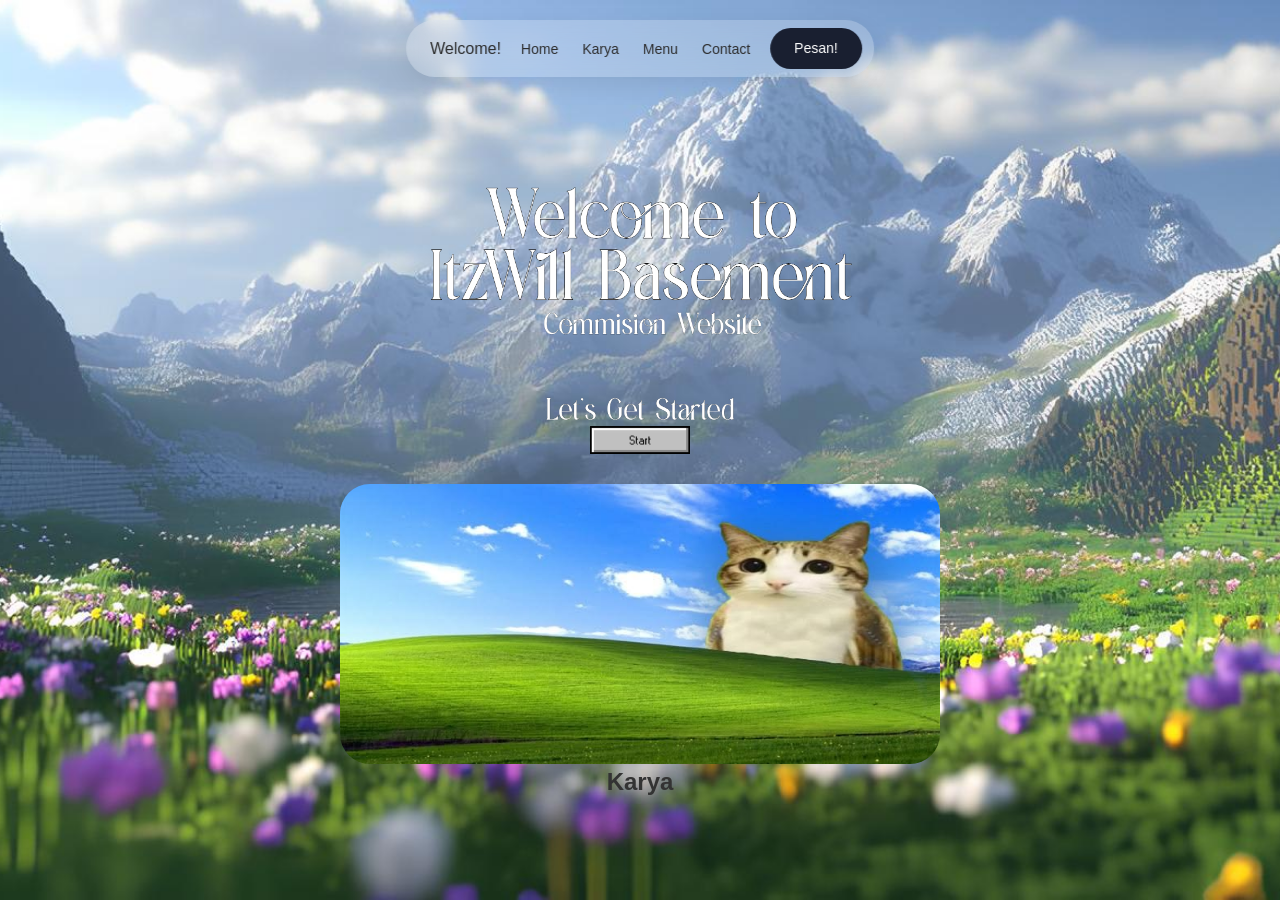
==== index.html @ cd28eb04 "s" ====
<!DOCTYPE html>
<html lang="id">
<head>
    <meta charset="UTF-8">
    <meta name="viewport" content="width=device-width, initial-scale=1.0">
    <title>ItzWil Basement - Art Commissions</title>
    <meta http-equiv="x-UA-Compatible" content="ie=edge">
    <link rel="stylesheet" href="style.css">
</head>
<body> 
  <script src="script.js"></script>

    <!--Navbar-->
    <nav class="navbar-floating">
    <a href="#" class="setting-hp" onclick="toggleSidebar()">☰</a>   
    <span class="navbar-tulis">Welcome!</span>
  
  <ul class="nav-links">
    <li><a href="#home">Home</a></li>
    <li><a href="#karya">Karya</a></li>
    <li><a href="#">Menu</a></li>
    <li><a href="#" class="pesanModal">Contact</a></li>
  </ul>

  <a href="#" class="btn-pesan">Pesan!</a>
</nav>
    
     <!--Sidebsar-->
<div class="overlay" id="overlay" onclick="toggleSidebar()"></div>
<aside class="sidebar" id="sidebar">
      <div class="sidebar-kepala">
        <button class="clos e-sidebar" onclick="toggleSidebar()">X</button>
        <span class="brand-name">ItzWill Basement</span>
      </div>

      <nav class="sidebar-nav">
        <ul>
            <li><a href="#home">┃ Home</a></li>
            <li><a href="#karya">┃ Karya</a></li>
            <li><a href="#">┃ Menu</a></li>
            <li><a href="#" class="pesanModal" onclick="toggleSidebar()">┃ Contact</a></li>
        </ul>
      </nav>
      <span class="sidebar-hubungi">Sosial Media</span>
      <nav class="sidebar-sosmed">
            <a class="ig" href="https://www.instagram.com/then.willdan?sktn=MXFqMzhrM2U0ODMxcg==">
                <img src="img/asset/ig-icon.png" alt="Instagram" class="ig-icon"></a>
            <a class="tt" href="https://www.tiktok.com/@itzwil25?_r=18_t=ZS-9AGoNN740O7">
                <img src="img/asset/tt-icon.png" alt="TikTok" class="tt-icon"></a>
            <a class="wa" href="https://whatsapp.com/channel/0029VbA837P77qVTBnD1l81Q">
                <img src="img/asset/wa-icon.png" alt="WhatsApp" class="wa-icon"></a>
      </nav>
      <span class="sidebar-footer">© 2026 ItzWill Basement</span>
     </aside>

    <!-- Pop Pesan(contact) -->
 <div id="pesanPopup" class="pesan">
        <div class="modal-popup">
            <span class="close-pesan">&times</span>
                <h2>Kontak Atmin</h2>
                <form id="contactForm">
                    <input type="text" placeholder="Nama" required/>
                    <input type="email" placeholder="Email" required/>
                    <textarea placeholder="Pesan buat atmin..." rows="4" required></textarea>
                    <button type="submit" class="submit-btn">Kirim</button>
                </form>
        </div>
    </div>
    <!-- Halaman -->
    <div class="semua-konten">
    <!-- Konten Home -->
<section class="konten-home" id="home"></section>
 <div class="tulis1"; align="center">
    <img class="judul1"; src="img/judul/judul1.png";
        alt="judul1";>
    </div>
 <div class="tulis2"; align="center">
    <img class="subjudul1"; src="img/judul/subjudul1.png";
        alt="subjudul1";>
    </div>
    
 <div class="tombol">
       <button class="start-tombol"> 
            <img src="img/asset/start.png"; alt="Sign Up"> </button> </div>

  <div class="banner-wrapper">
        <div class="box"></div>
    </div>
</section>

   <!-- Karya -->
<section class="konten-karya" id="karya">
<h1>Karya</h1>
</section>

    </div>
</body>

</html>
---- style.css ----
@import url('gaya/navbar.css');
@import url('gaya/sidebar.css');

*, *::before, *::after {
  box-sizing: border-box;
  margin: 0;
  padding: 0;
}
* {
  -webkit-tap-highlight-color: transparent;
  user-select: none;
  -webkit-touch-callout: none;
}

html, body {
  width: 100%;
  overflow-x: hidden;
  scroll-behavior: smooth;
}

img, video {
  max-width: 100%;
  display: flex;
  justify-content: center;
}

body {
  font-family: sans-serif ;
  line-height: 1.5;
  background-color: #f5f5f5;
  color: #333333;
}
body {
            background-image: url('img/bg/background1.jpg');
            background-repeat: no-repeat;
            background-size: cover;
            background-position: center;
            background-attachment: fixed;
}
@media (min-width: 768px) {       
body {
            background-image: url('img/bg/background.jpg');
            background-repeat: no-repeat;
            background-size: cover;
            background-position: center;
            background-attachment: fixed;
        }
}

.semua-konten {
  display: flex;
  flex-direction: column;
  align-items: center;
  justify-content: center;
  width: 100%;
  height: 100vh;
  overflow-x: auto;
  overflow-y: hidden;
  scroll-behavior: smooth;
  scroll-snap-type: x mandatory;
}


/* Background blur/overlay */
.pesan {
  display: none; /* Sembunyi secara default */
  position: fixed;
  z-index: 1000;
  left: 0;
  top: 0;
  width: 100%;
  height: 100%;
  background-color: rgba(0, 0, 0, 0.123); 
}

/* Kotak Modal */
.modal-popup {
  background: rgba(255, 255, 255, 0.290); /* Putih transparan ala kaca */
  backdrop-filter: blur(15px) saturate(180%); /* Efek buram & warna di belakang kaca lebih tajam */
  -webkit-backdrop-filter: blur(20px) saturate(180%);
  margin: 10% auto;
  padding: 24px;
  border-radius: 16px;
  width: 90%;
  max-width: 400px;
  box-shadow: 0 8px 32px 0 rgba(31, 38, 135, 0.15),
              inset 0 0 0 1px rgba(255, 255, 255, 0.2); 
  position: relative;
  font-family: -apple-system, BlinkMacSystemFont, "SF Pro Display", "Segoe UI", Roboto, sans-serif;
}

/* Tombol Close (X) */
.close-pesan {
  position: absolute;
  right: 16px;
  top: 12px;
  font-size: 24px;
  cursor: pointer;
  color: #424242;
}

/* Form Input Styling */
.modal-popup h2 {
  margin-top: 0;
  color: #2c3e50;
  font-size: 20px;
}

.modal-popup input,
.modal-popup textarea {
  width: 100%;
  padding: 12px;
  margin: 8px 0 16px 0;
  background: rgba(255, 255, 255, 0.5); /* Input semi transparan */
  border: 1px solid rgba(255, 255, 255, 0.6);
  border-radius: 10px;
  box-sizing: border-box;
  outline: none;
  font-size: 14px;
  color: #1d1d1f;
  backdrop-filter: blur(5px);
  -webkit-backdrop-filter: blur(5px);
  transition: all 0.2s ease;
}

.modal-popup input:focus,
.modal-popup textarea:focus {
  background: rgba(255, 255, 255, 0.8);
  border-color: #007aff; /* Warna biru khas Apple saat fokus */
  box-shadow: 0 0 0 3px rgba(0, 122, 255, 0.2);
}

/* Tombol Kirim */
.submit-btn {
  width: 100%;
  background: #007aff; /* Warna biru khas Apple */
  color: white;
  border: none;
  padding: 14px;
  border-radius: 14px;
  font-size: 16px;
  font-weight: 600;
  cursor: pointer;
  transition: opacity 0.2s ease, transform 0.1s ease;
}

.submit-btn:hover {
  background-color: #29b6f6;
}
.submit-btn:active {
  transform: scale(0.98); /* Efek membal saat ditekan */
}
/* <<< GAMBAR JUDUL >>> */

.tulis1 {
  display: flex;
  justify-content: center;
  width: 100%;
  margin-top: 80px;
}
.tulis1 img { 
  width: 450px;
  height: auto;
}
.tulis2 {
  display: flex;
  justify-content: center;
  width: 100%;
}
.tulis2 img { 
  width: 200px;
  height: auto;
  margin-top: 50px;
}

/* <<< TOMBOL1 >>> */

.tombol {
  display: flex;
  justify-content: center;
}
.start-tombol {
  background: transparent;
  border: none;
  padding: 0;
  cursor: pointer;
  outline: none;
  transition: transform 0.1s ease-in-out, color 0.2s ease-in-out;
}
.start-tombol img {
  width: 100px;
  height: auto;
  display: block;
}
.start-tombol:active {
  transform: scale(0.9);
}
.start-tombol img:hover {
  color: #5a66a736;
}

/* <<< BANNER >>> */
.banner-wrapper {
  position: relative;
  display: flex;
  align-items: center;
  justify-content: center;
}
.box {
width: 400px;
  height: 200px;
  background-image: url('img/asset/banner21.jpg');
  border-radius: 30px;
  border-color: black;
   margin-top: 30px;
  background-size: cover;
  background-position: center;
  background-repeat: no-repeat;
}
@media (min-width: 768px) {
.box {
 width: 600px;
  height: 280px;
  background-image: url('img/asset/banner21.jpg');
  border-radius: 30px;
  border-color: black;
  margin-top: 30px;
  background-size: cover;
  background-position: center;
  background-repeat: no-repeat;
}
}
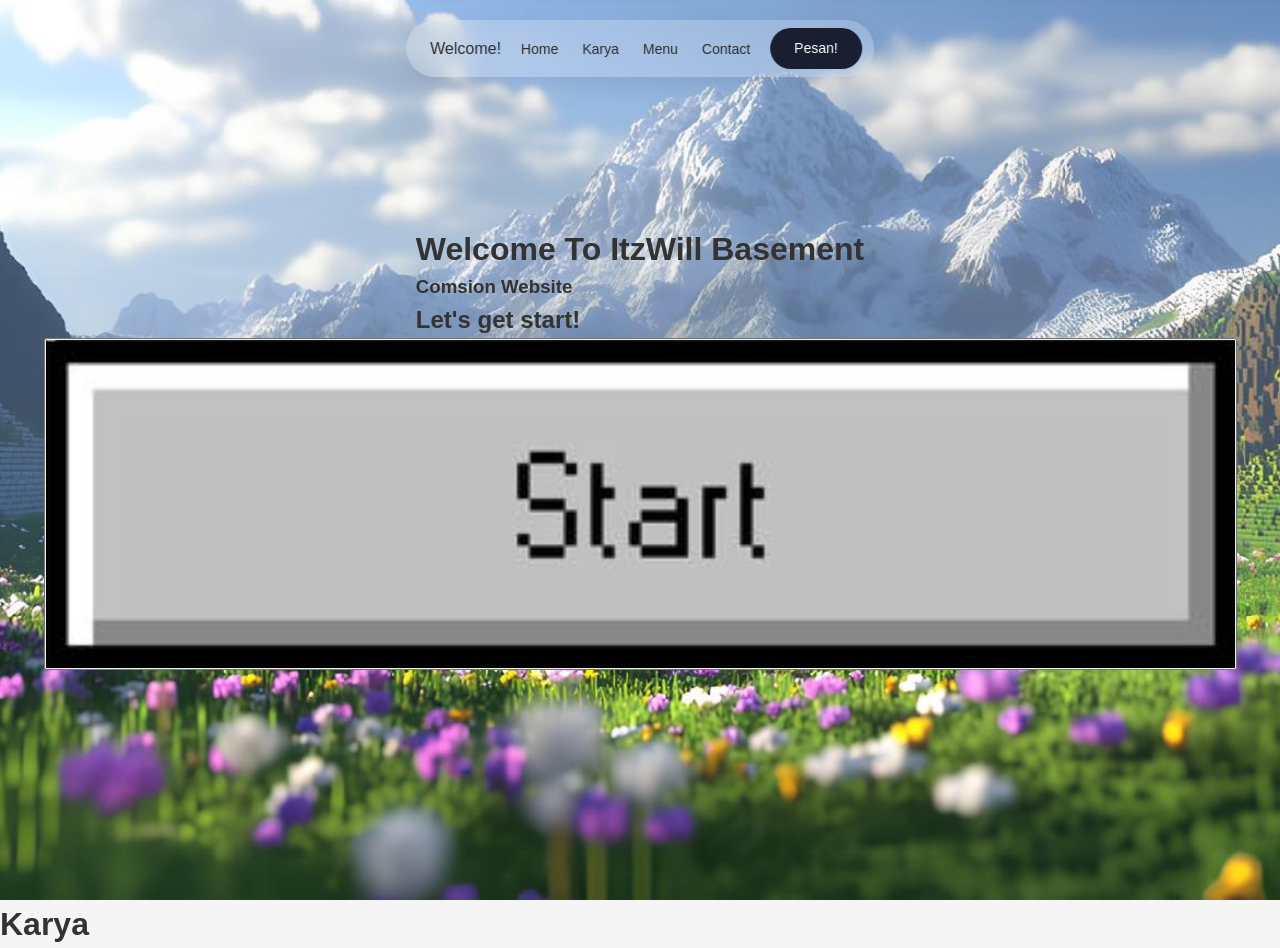
==== commit e690bb52: "c" ====
--- a/index.html
+++ b/index.html
@@ -8,7 +8,6 @@
     <link rel="stylesheet" href="style.css">
 </head>
 <body> 
-  <script src="script.js"></script>
 
     <!--Navbar-->
     <nav class="navbar-floating">
@@ -29,7 +28,7 @@
 <div class="overlay" id="overlay" onclick="toggleSidebar()"></div>
 <aside class="sidebar" id="sidebar">
       <div class="sidebar-kepala">
-        <button class="clos e-sidebar" onclick="toggleSidebar()">X</button>
+        <button class="close-sidebar" onclick="toggleSidebar()">X</button>
         <span class="brand-name">ItzWill Basement</span>
       </div>
 
@@ -41,20 +40,23 @@
             <li><a href="#" class="pesanModal" onclick="toggleSidebar()">┃ Contact</a></li>
         </ul>
       </nav>
-      <span class="sidebar-hubungi">Sosial Media</span>
-      <nav class="sidebar-sosmed">
+      
+      <div class="sidebar-sosmed">
+      <p class="sidebar-hubungi">Sosial Media</p>
+      <div class="s-sosmed">
             <a class="ig" href="https://www.instagram.com/then.willdan?sktn=MXFqMzhrM2U0ODMxcg==">
                 <img src="img/asset/ig-icon.png" alt="Instagram" class="ig-icon"></a>
             <a class="tt" href="https://www.tiktok.com/@itzwil25?_r=18_t=ZS-9AGoNN740O7">
                 <img src="img/asset/tt-icon.png" alt="TikTok" class="tt-icon"></a>
             <a class="wa" href="https://whatsapp.com/channel/0029VbA837P77qVTBnD1l81Q">
                 <img src="img/asset/wa-icon.png" alt="WhatsApp" class="wa-icon"></a>
-      </nav>
-      <span class="sidebar-footer">© 2026 ItzWill Basement</span>
+      </div>
+      <p class="sidebar-footer">© 2026 ItzWill Basement</p>
+      </div>
      </aside>
 
     <!-- Pop Pesan(contact) -->
- <div id="pesanPopup" class="pesan">
+<div id="pesanPopup" class="pesan">
         <div class="modal-popup">
             <span class="close-pesan">&times</span>
                 <h2>Kontak Atmin</h2>
@@ -66,19 +68,17 @@
                 </form>
         </div>
     </div>
+
     <!-- Halaman -->
     <div class="semua-konten">
     <!-- Konten Home -->
-<section class="konten-home" id="home"></section>
- <div class="tulis1"; align="center">
-    <img class="judul1"; src="img/judul/judul1.png";
-        alt="judul1";>
-    </div>
- <div class="tulis2"; align="center">
-    <img class="subjudul1"; src="img/judul/subjudul1.png";
-        alt="subjudul1";>
-    </div>
-    
+<div class="konten-home" id="home">
+    <div class="judul-home"></div>
+  <h1 class="jbesar-home">Welcome To ItzWill Basement</h1>
+  <h3 class="jkecil-home">Comsion Website</h3>
+  <h2 class="jsedang-home">Let's get start!</h2>
+</div>
+
  <div class="tombol">
        <button class="start-tombol"> 
             <img src="img/asset/start.png"; alt="Sign Up"> </button> </div>
@@ -86,14 +86,16 @@
   <div class="banner-wrapper">
         <div class="box"></div>
     </div>
-</section>
+    </div>
 
    <!-- Karya -->
-<section class="konten-karya" id="karya">
+<div class="konten-karya" id="karya">
 <h1>Karya</h1>
-</section>
+</div>
 
     </div>
+
+  <script src="script.js"></script>   
 </body>
 
 </html>
--- a/style.css
+++ b/style.css
@@ -45,6 +45,12 @@
             background-position: center;
             background-attachment: fixed;
         }
+}
+
+/* Font */
+@font-face {
+  font-family: 'Eternalo' ;
+  src: url(https://www.dafont.com/eternalo.font);
 }
 
 .semua-konten {
@@ -150,83 +156,3 @@
 .submit-btn:active {
   transform: scale(0.98); /* Efek membal saat ditekan */
 }
-/* <<< GAMBAR JUDUL >>> */
-
-.tulis1 {
-  display: flex;
-  justify-content: center;
-  width: 100%;
-  margin-top: 80px;
-}
-.tulis1 img { 
-  width: 450px;
-  height: auto;
-}
-.tulis2 {
-  display: flex;
-  justify-content: center;
-  width: 100%;
-}
-.tulis2 img { 
-  width: 200px;
-  height: auto;
-  margin-top: 50px;
-}
-
-/* <<< TOMBOL1 >>> */
-
-.tombol {
-  display: flex;
-  justify-content: center;
-}
-.start-tombol {
-  background: transparent;
-  border: none;
-  padding: 0;
-  cursor: pointer;
-  outline: none;
-  transition: transform 0.1s ease-in-out, color 0.2s ease-in-out;
-}
-.start-tombol img {
-  width: 100px;
-  height: auto;
-  display: block;
-}
-.start-tombol:active {
-  transform: scale(0.9);
-}
-.start-tombol img:hover {
-  color: #5a66a736;
-}
-
-/* <<< BANNER >>> */
-.banner-wrapper {
-  position: relative;
-  display: flex;
-  align-items: center;
-  justify-content: center;
-}
-.box {
-width: 400px;
-  height: 200px;
-  background-image: url('img/asset/banner21.jpg');
-  border-radius: 30px;
-  border-color: black;
-   margin-top: 30px;
-  background-size: cover;
-  background-position: center;
-  background-repeat: no-repeat;
-}
-@media (min-width: 768px) {
-.box {
- width: 600px;
-  height: 280px;
-  background-image: url('img/asset/banner21.jpg');
-  border-radius: 30px;
-  border-color: black;
-  margin-top: 30px;
-  background-size: cover;
-  background-position: center;
-  background-repeat: no-repeat;
-}
-}
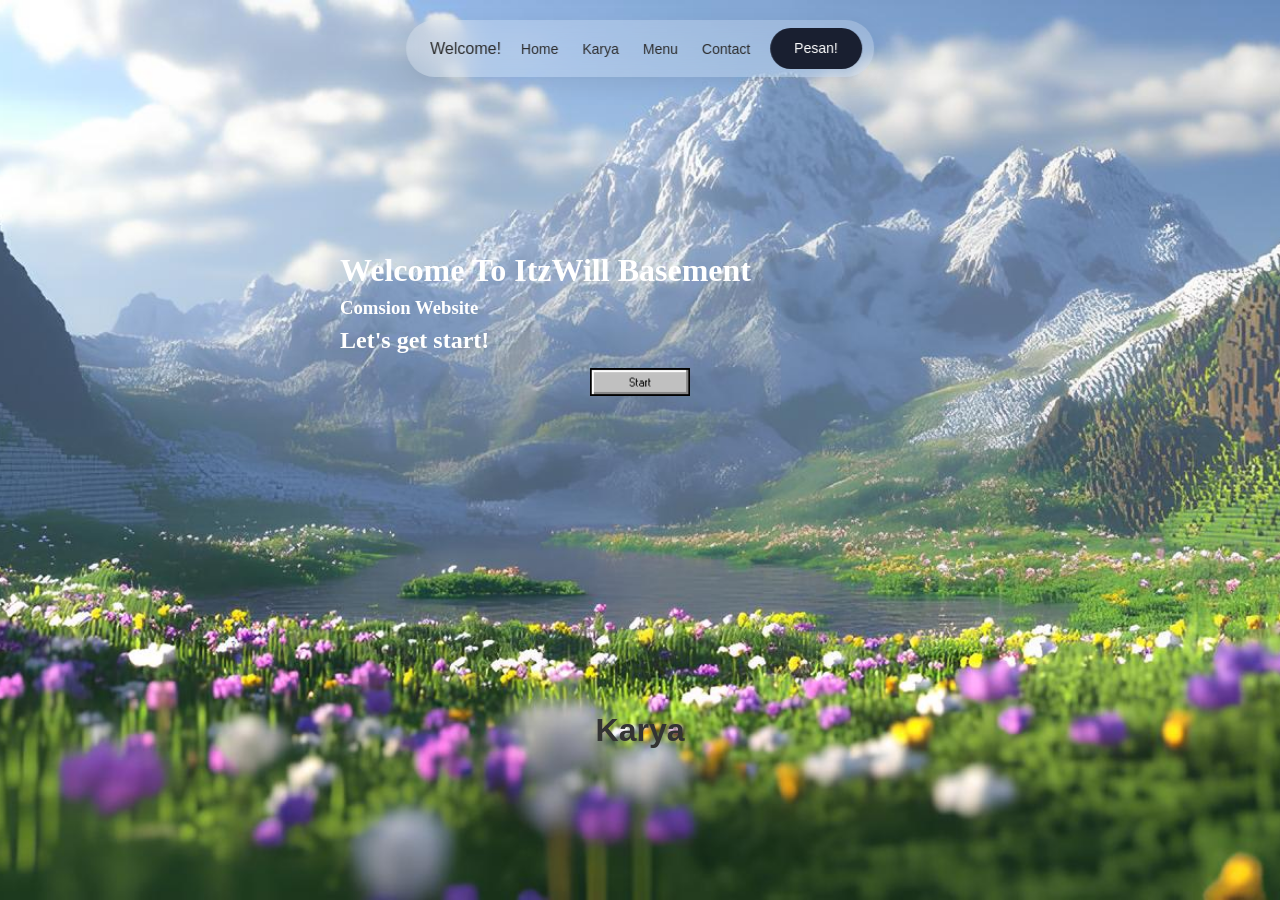
==== commit 58e672da: "x" ====
--- a/index.html
+++ b/index.html
@@ -73,7 +73,7 @@
     <div class="semua-konten">
     <!-- Konten Home -->
 <div class="konten-home" id="home">
-    <div class="judul-home"></div>
+    <div class="judul-home">
   <h1 class="jbesar-home">Welcome To ItzWill Basement</h1>
   <h3 class="jkecil-home">Comsion Website</h3>
   <h2 class="jsedang-home">Let's get start!</h2>
--- a/style.css
+++ b/style.css
@@ -1,5 +1,6 @@
 @import url('gaya/navbar.css');
 @import url('gaya/sidebar.css');
+@import url('gaya/halaman1.css');
 
 *, *::before, *::after {
   box-sizing: border-box;
